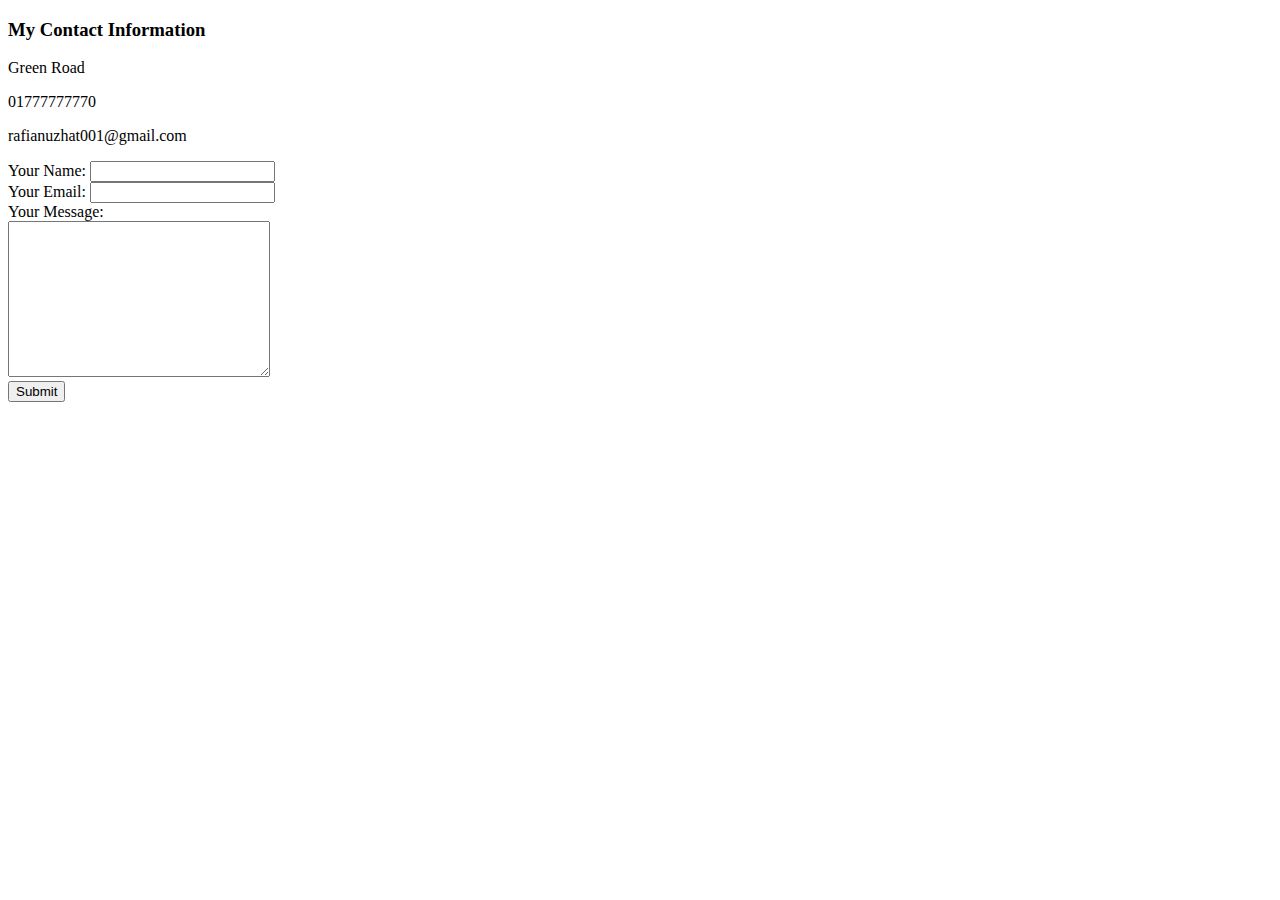
==== contacts.html @ a7a9665b "Restructured directory" ====
<!DOCTYPE html>
<html lang="en">
<head>
    <meta charset="UTF-8">
    <meta http-equiv="X-UA-Compatible" content="IE=edge">
    <meta name="viewport" content="width=device-width, initial-scale=1.0">
    <title>My Contacts</title>
</head>
<body>
    <h3>My Contact Information</h3>
    <p>Green Road</p>
    <p>01777777770</p>
    <p>rafianuzhat001@gmail.com</p>

    <form action="mailto:rafianuzhat001@gmail.com" method="post" enctype="text/plain">
        <label for="Name">Your Name:</label>
        <input type="text"><br>
        <label for="Email">Your Email:</label>
        <input type="email" name="Email" id=""><br>
        <label for="Message">Your Message:</label><br>
        <textarea name="Message" id="" cols="30" rows="10"></textarea><br>
        <input type="submit">
    </form>
</body>
</html>
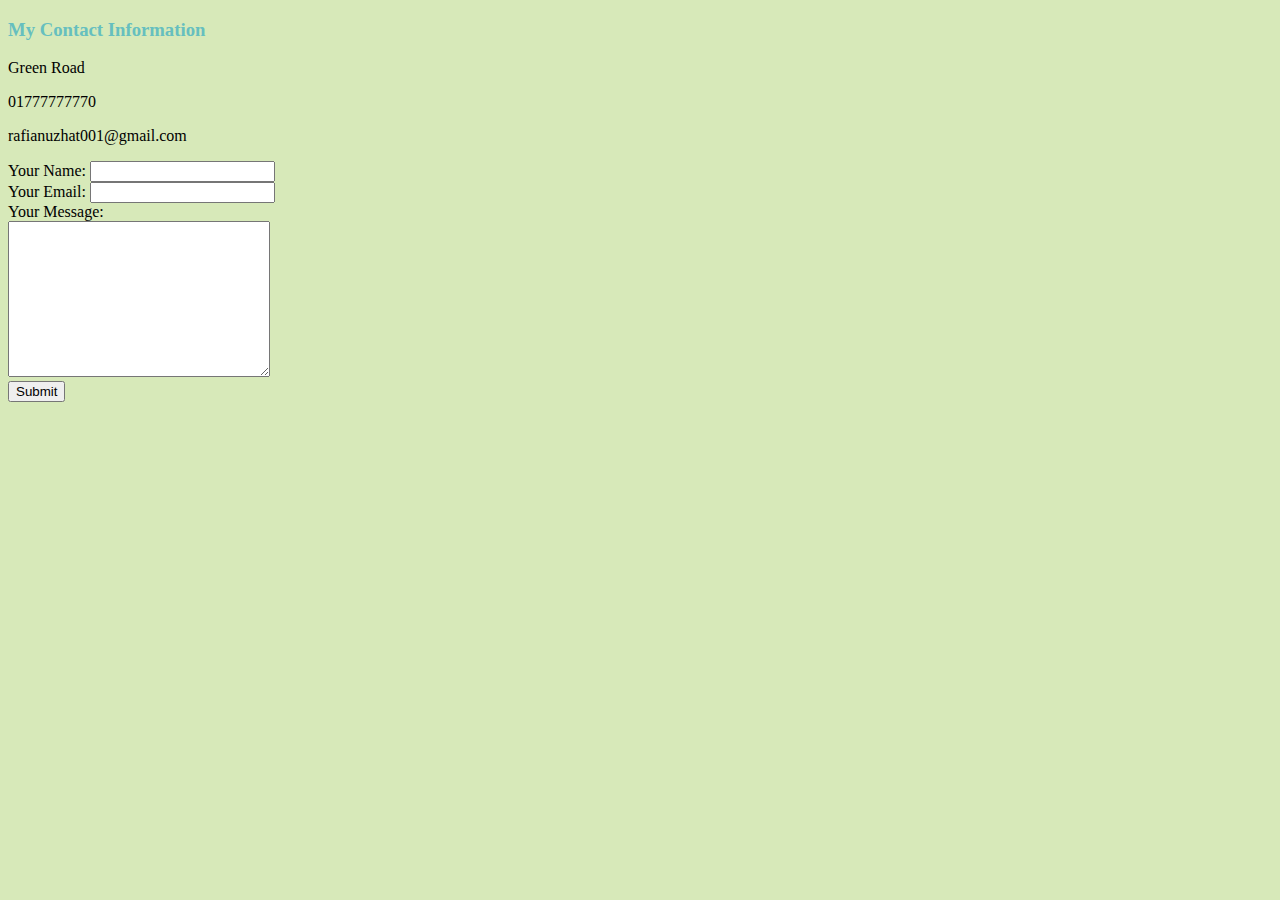
==== commit 307d0069: "Added basic styles" ====
--- a/contacts.html
+++ b/contacts.html
@@ -5,6 +5,7 @@
     <meta http-equiv="X-UA-Compatible" content="IE=edge">
     <meta name="viewport" content="width=device-width, initial-scale=1.0">
     <title>My Contacts</title>
+    <link rel="stylesheet" href="css/style.css">
 </head>
 <body>
     <h3>My Contact Information</h3>
--- a/css/style.css
+++ b/css/style.css
@@ -0,0 +1,16 @@
+body{
+    background-color: #D7E9B9;
+}
+
+hr{
+    border-style: dotted none none;
+    border-color: white;
+    border-width: 5px;
+    width: 7%;
+}
+
+h1,h3{
+    color: #66bfbf;
+}
+
+
